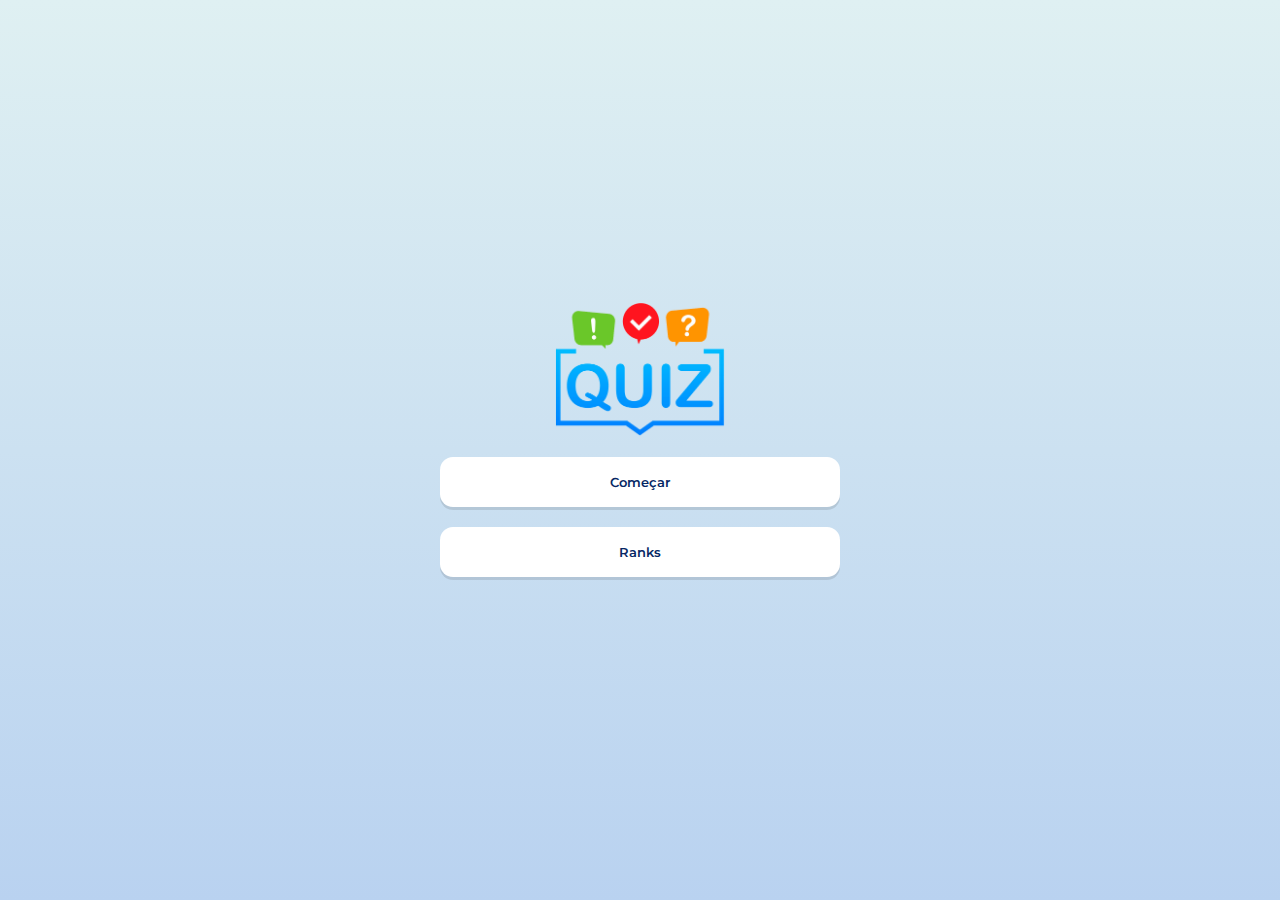
==== proj-quiz/pg-inicial/index.html @ 4547d70f "Projeto Quiz" ====
<!DOCTYPE html>
<html lang="pt-br">
<head>
    <meta charset="UTF-8">
    <meta http-equiv="X-UA-Compatible" content="IE=edge">
    <meta name="viewport" content="width=device-width, initial-scale=1.0">
    <link rel="stylesheet" href="inicial.css">
    <title>Quiz</title>
</head>
<body>
    <div class="front">
        <img src="logo.png" alt="logo_quiz">
        <a href="../pg-quiz/quiz.html"><button>Começar</button></a>
        <a href="/proj-quiz/rank/rank.html"><button>Ranks</button>  </a>
    </div>
</body>
</html>
---- proj-quiz/pg-inicial/inicial.css ----
@import url('https://fonts.googleapis.com/css2?family=Montserrat:ital,wght@0,100;0,200;0,300;0,400;0,500;0,600;0,700;0,800;0,900;1,100;1,200;1,300;1,400;1,500;1,600;1,700;1,800;1,900&display=swap');

*{
    padding: 0;
    margin: 0;
    font-family: 'Montserrat', sans-serif;
}

body{
    height: 100vh;
    display: flex;
    justify-content: center;
    align-items: center;
    background-image: linear-gradient(#dff0f2, rgb(185, 210, 240));
    
}

.front{
    display: flex;
    flex-direction: column;
    align-items: center;
}

.front img {
    margin-bottom: 20px;
    width: 170px;
}

button a{
    text-decoration: none;
}

.front button {
    margin-bottom: 20px;
    background-color: white;
    outline: none;
    border: none;
    width: 400px;
    height: 50px;
    color: #062764;
    font-weight: 600;
    border-radius: 13px;
    box-shadow: 0 3px 0 rgba(0, 0, 0, 0.104);
    cursor: pointer;
}

.front button:hover{
    background-color: #0FD9DD;
    color: white;
    transition: 0.5s;
}
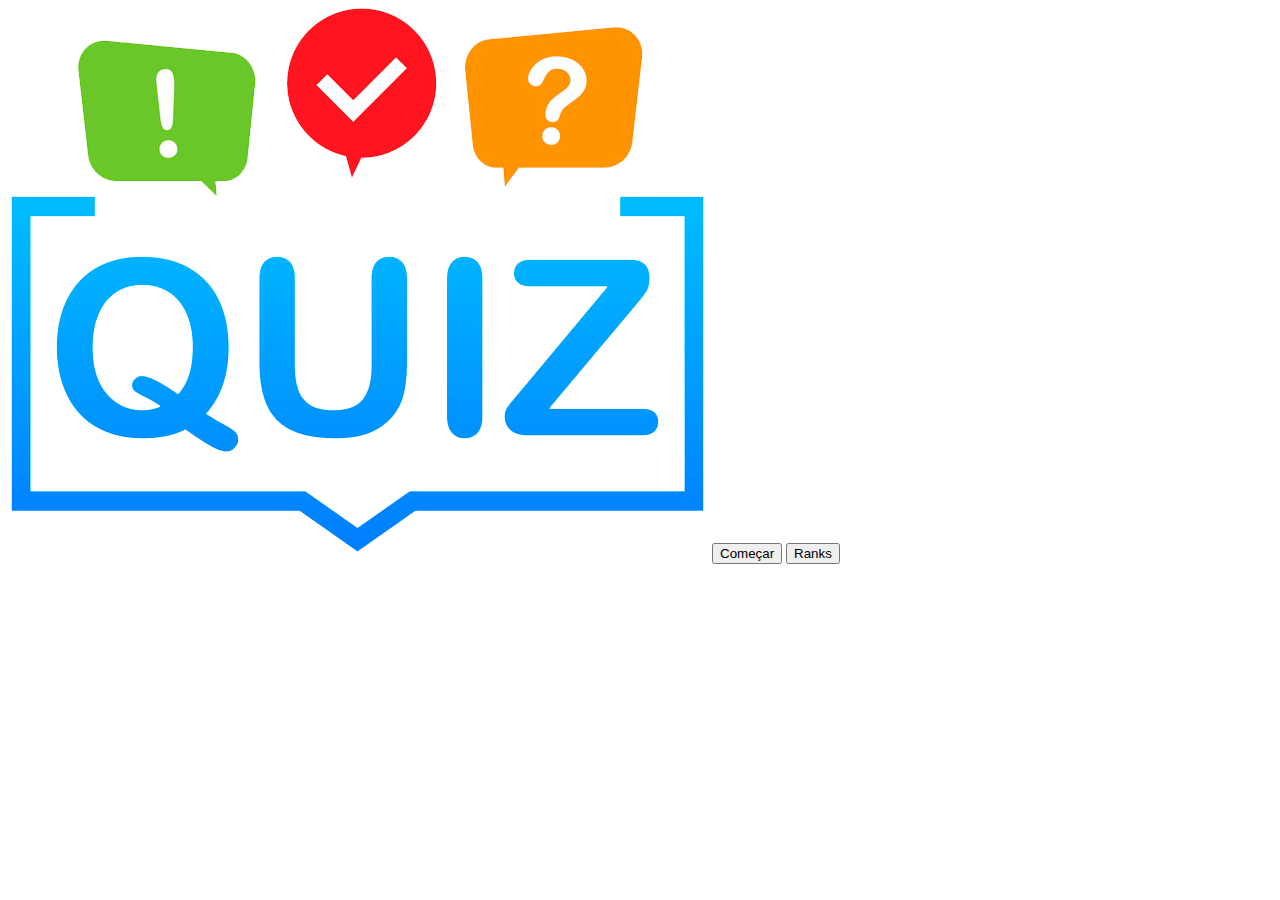
==== commit 94619fe2: "arrumando alguns bugs" ====
--- a/proj-quiz/pg-inicial/index.html
+++ b/proj-quiz/pg-inicial/index.html
@@ -4,14 +4,14 @@
     <meta charset="UTF-8">
     <meta http-equiv="X-UA-Compatible" content="IE=edge">
     <meta name="viewport" content="width=device-width, initial-scale=1.0">
-    <link rel="stylesheet" href="inicial.css">
     <title>Quiz</title>
+    <link rel="stylesheet" href="/pg-inicial/inicial.css">
 </head>
 <body>
     <div class="front">
         <img src="logo.png" alt="logo_quiz">
         <a href="../pg-quiz/quiz.html"><button>Começar</button></a>
-        <a href="/proj-quiz/rank/rank.html"><button>Ranks</button>  </a>
+        <a href="/rank/rank.html"><button>Ranks</button></a>
     </div>
 </body>
 </html>